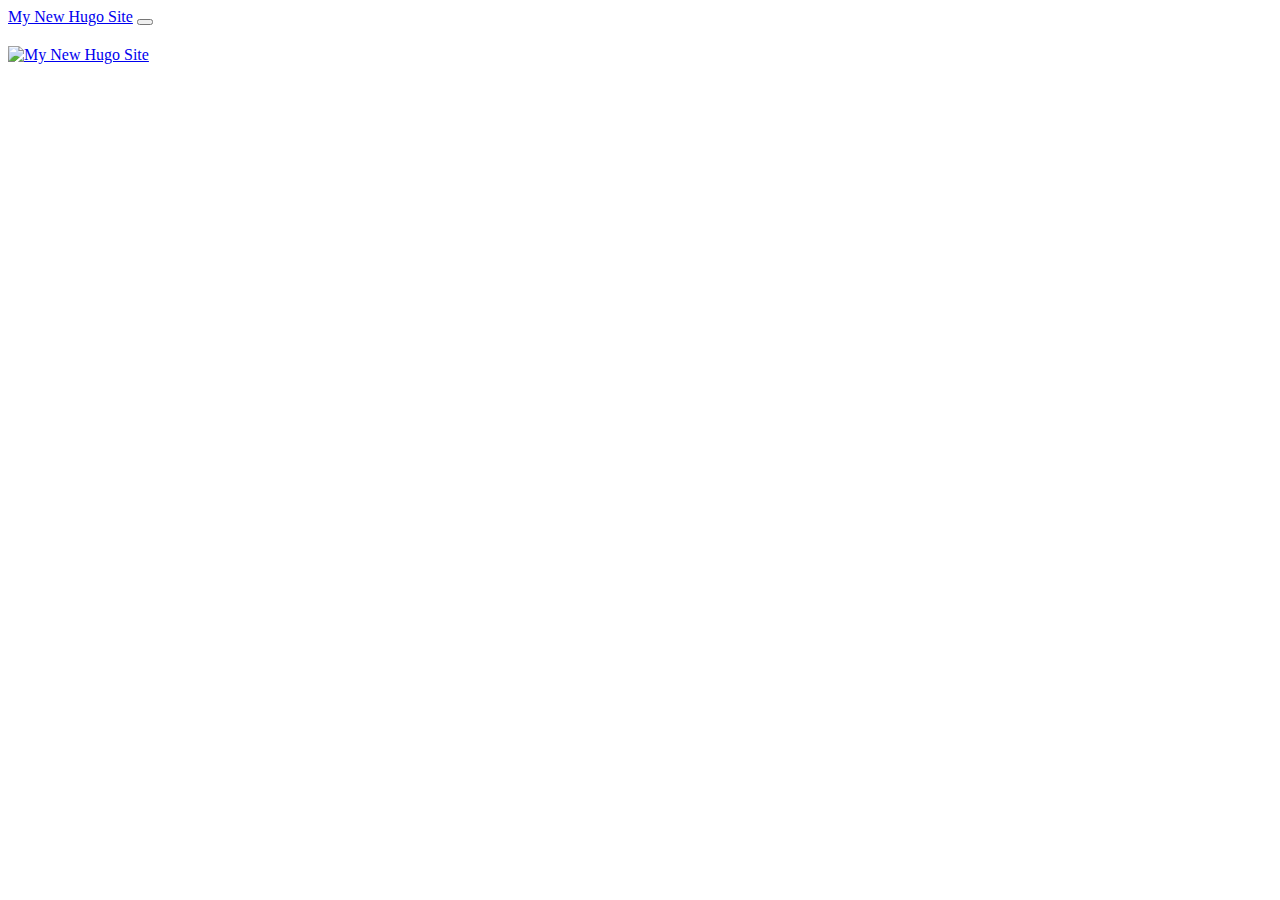
==== categories/index.html @ 88f915b6 "deploy: d333920e4c95b8ec8398e0b6e0c8f9b427ddad50" ====
<!doctype html><html lang=en-us><head><meta charset=utf-8><title>Categories</title><meta name=viewport content="width=device-width,initial-scale=1,maximum-scale=1"><meta name=description content><meta name=theme-name content="meghna-hugo"><meta name=generator content="Hugo 0.101.0"><link rel=stylesheet href=http://example.org/css/style.min.css media=screen><link rel=stylesheet href=http://example.org/css/custom.min.css media=screen><link rel="shortcut icon" href=http://example.org/images/favicon.png type=image/x-icon><link rel=icon href=http://example.org/images/favicon.png type=image/x-icon></head><body id=body data-spy=scroll data-target=.navbar data-offset=55><div id=content><section class="sticky-top navigation"><div class=container><nav class="navbar navbar-expand-lg navbar-dark"><a class="navbar-brand p-0" href=/>My New Hugo Site</a>
<button class="navbar-toggler rounded-0" type=button data-toggle=collapse data-target=#navigation>
<span class=navbar-toggler-icon></span></button><div class="collapse navbar-collapse" id=navigation><ul class="navbar-nav ml-auto"></ul></div></nav></div></section><section id=blog class=section><div class=container><div class=row><div class=col-12><div class="title text-center wow fadeInDown"><h2><span class=color></span></h2><div class=border-meghna></div></div></div><div class=col-12></div></div></div></section></div><footer id=footer class=section-bg><div class=container><div class="row wow fadeInUp" data-wow-duration=500ms><div class=col-xl-12><div class=social-icon><ul class=list-inline></ul></div><div class="copyright text-center"><a href=http://example.org/><img src=http://example.org/ alt="My New Hugo Site" height=42></a><br><p></p></div></div></div></div></footer><script src=http://example.org/js/script.min.ab3836b70bc45170e8ff6dd572ee5e8e761ac8376daf9ceb40f760dfb6f2cce49672517da770a0049959f5fc93337e13.js integrity=sha384-qzg2twvEUXDo/23Vcu5ejnYayDdtr5zrQPdg37byzOSWclF9p3CgBJlZ9fyTM34T></script></body></html>
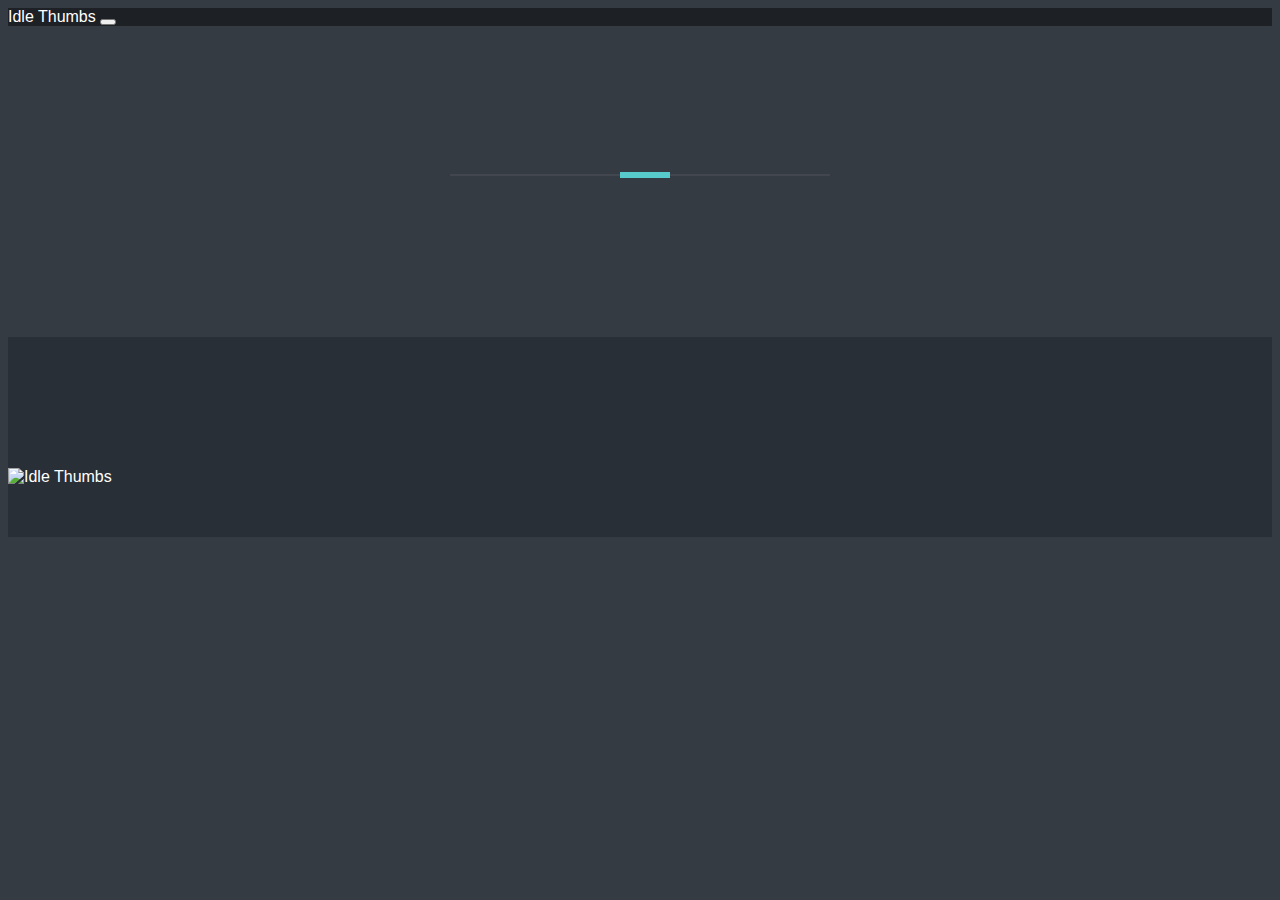
==== commit 2e3ba9bf: "deploy: 9cfcfe51e6086c1aa1764f25276e84a1051df8c4" ====
--- a/categories/index.html
+++ b/categories/index.html
@@ -1,3 +1,3 @@
-<!doctype html><html lang=en-us><head><meta charset=utf-8><title>Categories</title><meta name=viewport content="width=device-width,initial-scale=1,maximum-scale=1"><meta name=description content><meta name=theme-name content="meghna-hugo"><meta name=generator content="Hugo 0.101.0"><link rel=stylesheet href=http://example.org/css/style.min.css media=screen><link rel=stylesheet href=http://example.org/css/custom.min.css media=screen><link rel="shortcut icon" href=http://example.org/images/favicon.png type=image/x-icon><link rel=icon href=http://example.org/images/favicon.png type=image/x-icon></head><body id=body data-spy=scroll data-target=.navbar data-offset=55><div id=content><section class="sticky-top navigation"><div class=container><nav class="navbar navbar-expand-lg navbar-dark"><a class="navbar-brand p-0" href=/>My New Hugo Site</a>
+<!doctype html><html lang=en-us><head><meta charset=utf-8><title>Categories</title><meta name=viewport content="width=device-width,initial-scale=1,maximum-scale=1"><meta name=description content><meta name=theme-name content="meghna-hugo"><meta name=generator content="Hugo 0.101.0"><link rel=stylesheet href=https://idlethumbsband.github.io/css/style.min.css media=screen><link rel=stylesheet href=https://idlethumbsband.github.io/css/custom.min.css media=screen><link rel="shortcut icon" href=https://idlethumbsband.github.io/images/favicon.png type=image/x-icon><link rel=icon href=https://idlethumbsband.github.io/images/favicon.png type=image/x-icon></head><body id=body data-spy=scroll data-target=.navbar data-offset=55><div id=content><section class="sticky-top navigation"><div class=container><nav class="navbar navbar-expand-lg navbar-dark"><a class="navbar-brand p-0" href=/>Idle Thumbs</a>
 <button class="navbar-toggler rounded-0" type=button data-toggle=collapse data-target=#navigation>
-<span class=navbar-toggler-icon></span></button><div class="collapse navbar-collapse" id=navigation><ul class="navbar-nav ml-auto"></ul></div></nav></div></section><section id=blog class=section><div class=container><div class=row><div class=col-12><div class="title text-center wow fadeInDown"><h2><span class=color></span></h2><div class=border-meghna></div></div></div><div class=col-12></div></div></div></section></div><footer id=footer class=section-bg><div class=container><div class="row wow fadeInUp" data-wow-duration=500ms><div class=col-xl-12><div class=social-icon><ul class=list-inline></ul></div><div class="copyright text-center"><a href=http://example.org/><img src=http://example.org/ alt="My New Hugo Site" height=42></a><br><p></p></div></div></div></div></footer><script src=http://example.org/js/script.min.ab3836b70bc45170e8ff6dd572ee5e8e761ac8376daf9ceb40f760dfb6f2cce49672517da770a0049959f5fc93337e13.js integrity=sha384-qzg2twvEUXDo/23Vcu5ejnYayDdtr5zrQPdg37byzOSWclF9p3CgBJlZ9fyTM34T></script></body></html>+<span class=navbar-toggler-icon></span></button><div class="collapse navbar-collapse" id=navigation><ul class="navbar-nav ml-auto"></ul></div></nav></div></section><section id=blog class=section><div class=container><div class=row><div class=col-12><div class="title text-center wow fadeInDown"><h2><span class=color></span></h2><div class=border-meghna></div></div></div><div class=col-12></div></div></div></section></div><footer id=footer class=section-bg><div class=container><div class="row wow fadeInUp" data-wow-duration=500ms><div class=col-xl-12><div class=social-icon><ul class=list-inline></ul></div><div class="copyright text-center"><a href=https://idlethumbsband.github.io/><img src=https://idlethumbsband.github.io/ alt="Idle Thumbs" height=42></a><br><p></p></div></div></div></div></footer><script src=https://idlethumbsband.github.io/js/script.min.ab3836b70bc45170e8ff6dd572ee5e8e761ac8376daf9ceb40f760dfb6f2cce49672517da770a0049959f5fc93337e13.js integrity=sha384-qzg2twvEUXDo/23Vcu5ejnYayDdtr5zrQPdg37byzOSWclF9p3CgBJlZ9fyTM34T></script></body></html>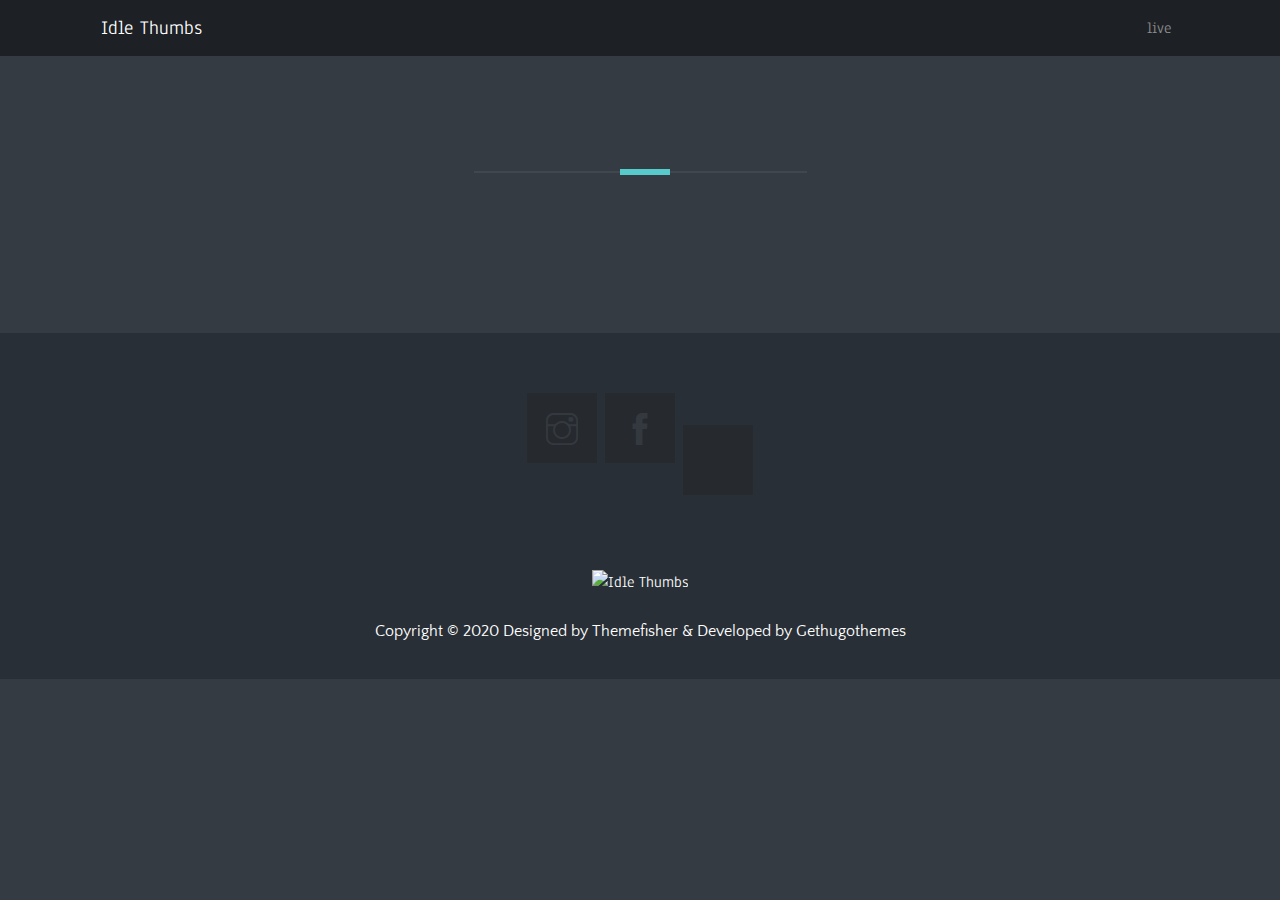
==== commit aed65e12: "deploy: 5cb8e843e4b506a11c074b5a0d1c7f49dabe1095" ====
--- a/categories/index.html
+++ b/categories/index.html
@@ -1,3 +1,10 @@
-<!doctype html><html lang=en-us><head><meta charset=utf-8><title>Categories</title><meta name=viewport content="width=device-width,initial-scale=1,maximum-scale=1"><meta name=description content><meta name=theme-name content="meghna-hugo"><meta name=generator content="Hugo 0.101.0"><link rel=stylesheet href=https://idlethumbsband.github.io/css/style.min.css media=screen><link rel=stylesheet href=https://idlethumbsband.github.io/css/custom.min.css media=screen><link rel="shortcut icon" href=https://idlethumbsband.github.io/images/favicon.png type=image/x-icon><link rel=icon href=https://idlethumbsband.github.io/images/favicon.png type=image/x-icon></head><body id=body data-spy=scroll data-target=.navbar data-offset=55><div id=content><section class="sticky-top navigation"><div class=container><nav class="navbar navbar-expand-lg navbar-dark"><a class="navbar-brand p-0" href=/>Idle Thumbs</a>
+<!doctype html><html lang=en-us><head><meta charset=utf-8><title>Categories</title><meta name=viewport content="width=device-width,initial-scale=1,maximum-scale=1"><meta name=description content="Responsive Multipurpose Parallax Hugo Template"><meta name=author content="Idle Thumbs"><meta name=theme-name content="meghna-hugo"><meta name=generator content="Hugo 0.101.0"><link rel=stylesheet href=https://idlethumbsband.github.io/plugins/bootstrap/bootstrap.min.css><link rel=stylesheet href=https://idlethumbsband.github.io/plugins/themify-icons/themify-icons.css><link rel=stylesheet href=https://idlethumbsband.github.io/plugins/font-awesome/css/all.css><link rel=stylesheet href=https://idlethumbsband.github.io/plugins/magnific-popup/magnific-popup.css><link rel=stylesheet href=https://idlethumbsband.github.io/plugins/slick/slick.css><link rel=stylesheet href="https://fonts.googleapis.com/css?family=Anaheim%7cQuattrocento+Sans:400,700&display=swap"><link rel=stylesheet href=https://idlethumbsband.github.io/css/style.min.css media=screen><link rel=stylesheet href=https://idlethumbsband.github.io/css/custom.min.css media=screen><link rel="shortcut icon" href=https://idlethumbsband.github.io/images/favicon.png type=image/x-icon><link rel=icon href=https://idlethumbsband.github.io/images/favicon.png type=image/x-icon></head><body id=body data-spy=scroll data-target=.navbar data-offset=55><div id=content><section class="sticky-top navigation"><div class=container><nav class="navbar navbar-expand-lg navbar-dark"><a class="navbar-brand p-0" href=/>Idle Thumbs</a>
 <button class="navbar-toggler rounded-0" type=button data-toggle=collapse data-target=#navigation>
-<span class=navbar-toggler-icon></span></button><div class="collapse navbar-collapse" id=navigation><ul class="navbar-nav ml-auto"></ul></div></nav></div></section><section id=blog class=section><div class=container><div class=row><div class=col-12><div class="title text-center wow fadeInDown"><h2><span class=color></span></h2><div class=border-meghna></div></div></div><div class=col-12></div></div></div></section></div><footer id=footer class=section-bg><div class=container><div class="row wow fadeInUp" data-wow-duration=500ms><div class=col-xl-12><div class=social-icon><ul class=list-inline></ul></div><div class="copyright text-center"><a href=https://idlethumbsband.github.io/><img src=https://idlethumbsband.github.io/ alt="Idle Thumbs" height=42></a><br><p></p></div></div></div></div></footer><script src=https://idlethumbsband.github.io/js/script.min.ab3836b70bc45170e8ff6dd572ee5e8e761ac8376daf9ceb40f760dfb6f2cce49672517da770a0049959f5fc93337e13.js integrity=sha384-qzg2twvEUXDo/23Vcu5ejnYayDdtr5zrQPdg37byzOSWclF9p3CgBJlZ9fyTM34T></script></body></html>+<span class=navbar-toggler-icon></span></button><div class="collapse navbar-collapse" id=navigation><ul class="navbar-nav ml-auto"><li class=nav-item><a class=nav-link href=/#live>live</a></li></ul></div></nav></div></section><section id=blog class=section><div class=container><div class=row><div class=col-12><div class="title text-center wow fadeInDown"><h2><span class=color></span></h2><div class=border-meghna></div></div></div><div class=col-12></div></div></div></section></div><footer id=footer class=section-bg><div class=container><div class="row wow fadeInUp" data-wow-duration=500ms><div class=col-xl-12><div class=social-icon><ul class=list-inline><li class=list-inline-item><a href=https://www.instagram.com/idlethumbs.band/><i class=ti-instagram></i></a></li><li class=list-inline-item><a href=https://www.facebook.com/idlethumbsband/><i class=ti-facebook></i></a></li><li class=list-inline-item><a href=https://idlethumbsband.bandcamp.com/><i class="fab fa-bandcamp"></i></a></li></ul></div><div class="copyright text-center"><a href=https://idlethumbsband.github.io/><img src=https://idlethumbsband.github.io/ alt="Idle Thumbs" height=42></a><br><p>Copyright © 2020 Designed by <a href=https://themefisher.com>Themefisher</a> & Developed by <a href=https://gethugothemes.com>Gethugothemes</a></p></div></div></div></div></footer><script src=https://idlethumbsband.github.io/plugins/jquery/jquery.min.js></script>
+<script src=https://idlethumbsband.github.io/plugins/bootstrap/bootstrap.min.js></script>
+<script src=https://idlethumbsband.github.io/plugins/slick/slick.min.js></script>
+<script src=https://idlethumbsband.github.io/plugins/shuffle/shuffle.min.js></script>
+<script src=https://idlethumbsband.github.io/plugins/magnific-popup/jquery.magnific-popup.min.js></script>
+<script src=https://idlethumbsband.github.io/plugins/lazy-load/lozad.min.js></script>
+<script src=https://idlethumbsband.github.io/plugins/google-map/map.js></script>
+<script src=https://idlethumbsband.github.io/js/script.min.ab3836b70bc45170e8ff6dd572ee5e8e761ac8376daf9ceb40f760dfb6f2cce49672517da770a0049959f5fc93337e13.js integrity=sha384-qzg2twvEUXDo/23Vcu5ejnYayDdtr5zrQPdg37byzOSWclF9p3CgBJlZ9fyTM34T></script></body></html>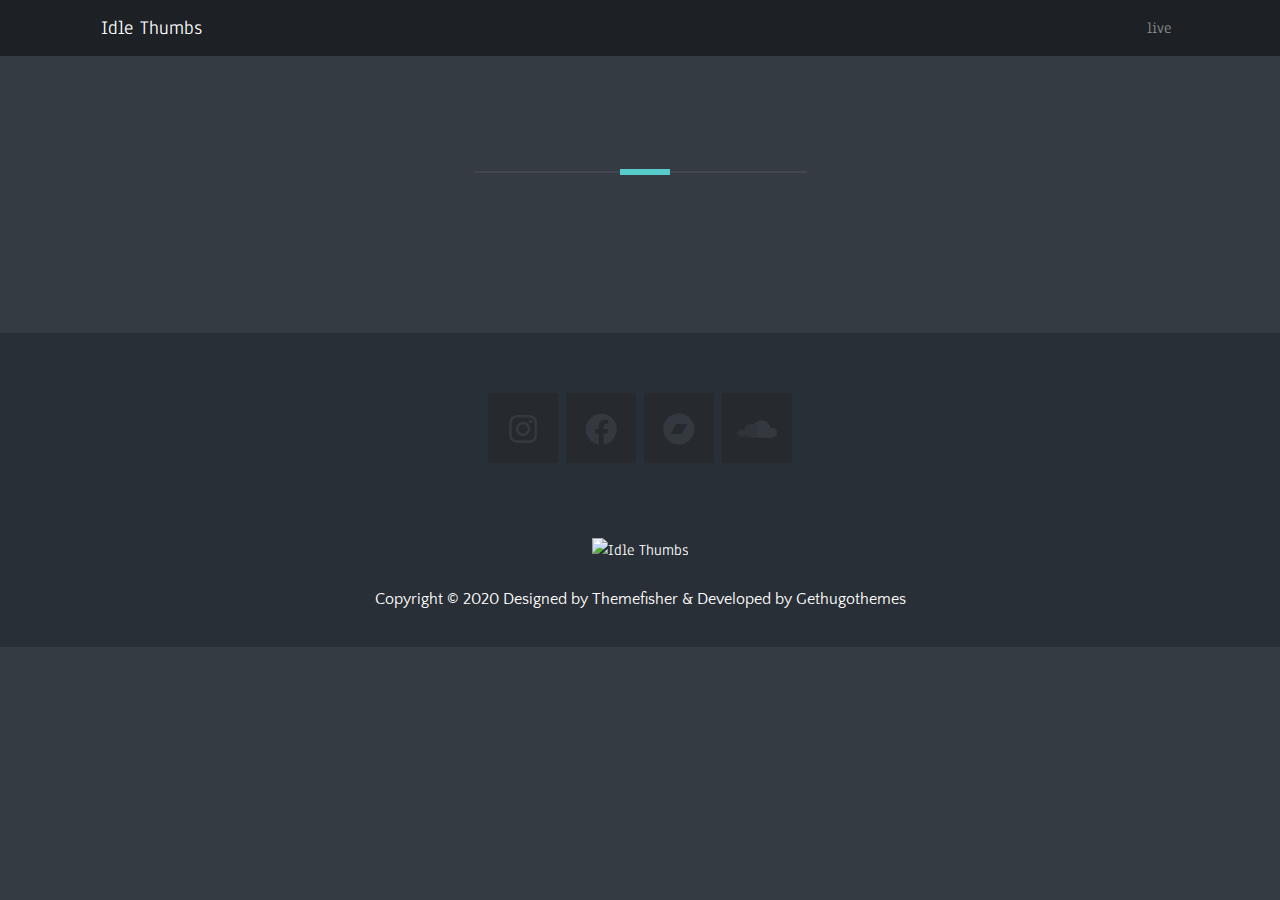
==== commit 7d9db5b0: "deploy: 73dbab56396de1df379e1667fc69e6e6265dcd3f" ====
--- a/categories/index.html
+++ b/categories/index.html
@@ -1,6 +1,6 @@
 <!doctype html><html lang=en-us><head><meta charset=utf-8><title>Categories</title><meta name=viewport content="width=device-width,initial-scale=1,maximum-scale=1"><meta name=description content="Responsive Multipurpose Parallax Hugo Template"><meta name=author content="Idle Thumbs"><meta name=theme-name content="meghna-hugo"><meta name=generator content="Hugo 0.101.0"><link rel=stylesheet href=https://idlethumbsband.github.io/plugins/bootstrap/bootstrap.min.css><link rel=stylesheet href=https://idlethumbsband.github.io/plugins/themify-icons/themify-icons.css><link rel=stylesheet href=https://idlethumbsband.github.io/plugins/font-awesome/css/all.css><link rel=stylesheet href=https://idlethumbsband.github.io/plugins/magnific-popup/magnific-popup.css><link rel=stylesheet href=https://idlethumbsband.github.io/plugins/slick/slick.css><link rel=stylesheet href="https://fonts.googleapis.com/css?family=Anaheim%7cQuattrocento+Sans:400,700&display=swap"><link rel=stylesheet href=https://idlethumbsband.github.io/css/style.min.css media=screen><link rel=stylesheet href=https://idlethumbsband.github.io/css/custom.min.css media=screen><link rel="shortcut icon" href=https://idlethumbsband.github.io/images/favicon.png type=image/x-icon><link rel=icon href=https://idlethumbsband.github.io/images/favicon.png type=image/x-icon></head><body id=body data-spy=scroll data-target=.navbar data-offset=55><div id=content><section class="sticky-top navigation"><div class=container><nav class="navbar navbar-expand-lg navbar-dark"><a class="navbar-brand p-0" href=/>Idle Thumbs</a>
 <button class="navbar-toggler rounded-0" type=button data-toggle=collapse data-target=#navigation>
-<span class=navbar-toggler-icon></span></button><div class="collapse navbar-collapse" id=navigation><ul class="navbar-nav ml-auto"><li class=nav-item><a class=nav-link href=/#live>live</a></li></ul></div></nav></div></section><section id=blog class=section><div class=container><div class=row><div class=col-12><div class="title text-center wow fadeInDown"><h2><span class=color></span></h2><div class=border-meghna></div></div></div><div class=col-12></div></div></div></section></div><footer id=footer class=section-bg><div class=container><div class="row wow fadeInUp" data-wow-duration=500ms><div class=col-xl-12><div class=social-icon><ul class=list-inline><li class=list-inline-item><a href=https://www.instagram.com/idlethumbs.band/><i class=ti-instagram></i></a></li><li class=list-inline-item><a href=https://www.facebook.com/idlethumbsband/><i class=ti-facebook></i></a></li><li class=list-inline-item><a href=https://idlethumbsband.bandcamp.com/><i class="fab fa-bandcamp"></i></a></li></ul></div><div class="copyright text-center"><a href=https://idlethumbsband.github.io/><img src=https://idlethumbsband.github.io/ alt="Idle Thumbs" height=42></a><br><p>Copyright © 2020 Designed by <a href=https://themefisher.com>Themefisher</a> & Developed by <a href=https://gethugothemes.com>Gethugothemes</a></p></div></div></div></div></footer><script src=https://idlethumbsband.github.io/plugins/jquery/jquery.min.js></script>
+<span class=navbar-toggler-icon></span></button><div class="collapse navbar-collapse" id=navigation><ul class="navbar-nav ml-auto"><li class=nav-item><a class=nav-link href=/#concerts>live</a></li></ul></div></nav></div></section><section id=blog class=section><div class=container><div class=row><div class=col-12><div class="title text-center wow fadeInDown"><h2><span class=color></span></h2><div class=border-meghna></div></div></div><div class=col-12></div></div></div></section></div><footer id=footer class=section-bg><div class=container><div class="row wow fadeInUp" data-wow-duration=500ms><div class=col-xl-12><div class=social-icon><ul class=list-inline><li class=list-inline-item><a href=https://www.instagram.com/idlethumbs.band/><i class="fab fa-instagram"></i></a></li><li class=list-inline-item><a href=https://www.facebook.com/idlethumbsband/><i class="fab fa-facebook"></i></a></li><li class=list-inline-item><a href=https://idlethumbsband.bandcamp.com/><i class="fab fa-bandcamp"></i></a></li><li class=list-inline-item><a href=https://soundcloud.com/user-577136692><i class="fab fa-soundcloud"></i></a></li></ul></div><div class="copyright text-center"><a href=https://idlethumbsband.github.io/><img src=https://idlethumbsband.github.io/ alt="Idle Thumbs" height=42></a><br><p>Copyright © 2020 Designed by <a href=https://themefisher.com>Themefisher</a> & Developed by <a href=https://gethugothemes.com>Gethugothemes</a></p></div></div></div></div></footer><script src=https://idlethumbsband.github.io/plugins/jquery/jquery.min.js></script>
 <script src=https://idlethumbsband.github.io/plugins/bootstrap/bootstrap.min.js></script>
 <script src=https://idlethumbsband.github.io/plugins/slick/slick.min.js></script>
 <script src=https://idlethumbsband.github.io/plugins/shuffle/shuffle.min.js></script>
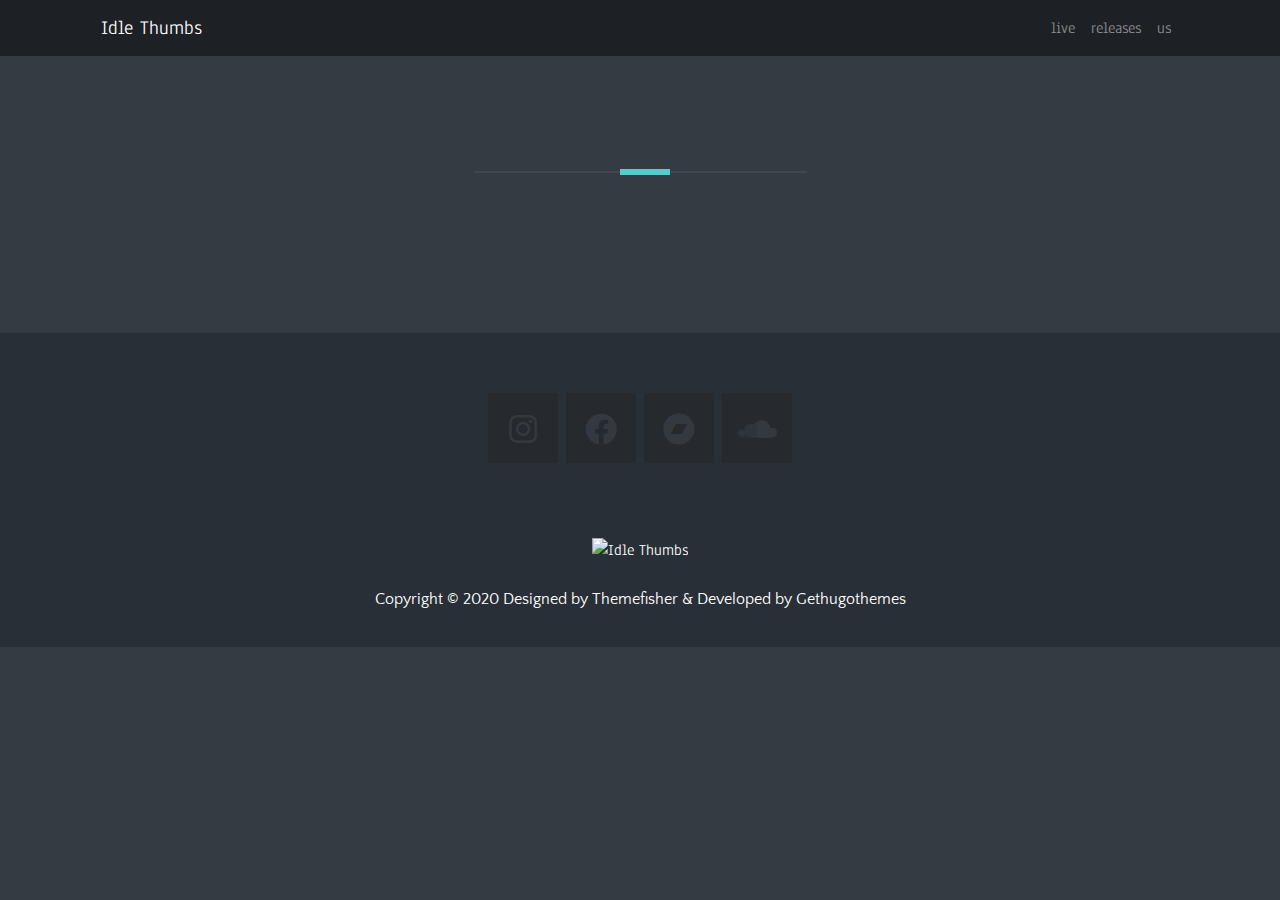
==== commit 22db1507: "deploy: fb121b11adc4fd264784fcad7948e0f30cd65599" ====
--- a/categories/index.html
+++ b/categories/index.html
@@ -1,6 +1,6 @@
 <!doctype html><html lang=en-us><head><meta charset=utf-8><title>Categories</title><meta name=viewport content="width=device-width,initial-scale=1,maximum-scale=1"><meta name=description content="Responsive Multipurpose Parallax Hugo Template"><meta name=author content="Idle Thumbs"><meta name=theme-name content="meghna-hugo"><meta name=generator content="Hugo 0.101.0"><link rel=stylesheet href=https://idlethumbsband.github.io/plugins/bootstrap/bootstrap.min.css><link rel=stylesheet href=https://idlethumbsband.github.io/plugins/themify-icons/themify-icons.css><link rel=stylesheet href=https://idlethumbsband.github.io/plugins/font-awesome/css/all.css><link rel=stylesheet href=https://idlethumbsband.github.io/plugins/magnific-popup/magnific-popup.css><link rel=stylesheet href=https://idlethumbsband.github.io/plugins/slick/slick.css><link rel=stylesheet href="https://fonts.googleapis.com/css?family=Anaheim%7cQuattrocento+Sans:400,700&display=swap"><link rel=stylesheet href=https://idlethumbsband.github.io/css/style.min.css media=screen><link rel=stylesheet href=https://idlethumbsband.github.io/css/custom.min.css media=screen><link rel="shortcut icon" href=https://idlethumbsband.github.io/images/favicon.png type=image/x-icon><link rel=icon href=https://idlethumbsband.github.io/images/favicon.png type=image/x-icon></head><body id=body data-spy=scroll data-target=.navbar data-offset=55><div id=content><section class="sticky-top navigation"><div class=container><nav class="navbar navbar-expand-lg navbar-dark"><a class="navbar-brand p-0" href=/>Idle Thumbs</a>
 <button class="navbar-toggler rounded-0" type=button data-toggle=collapse data-target=#navigation>
-<span class=navbar-toggler-icon></span></button><div class="collapse navbar-collapse" id=navigation><ul class="navbar-nav ml-auto"><li class=nav-item><a class=nav-link href=/#concerts>live</a></li></ul></div></nav></div></section><section id=blog class=section><div class=container><div class=row><div class=col-12><div class="title text-center wow fadeInDown"><h2><span class=color></span></h2><div class=border-meghna></div></div></div><div class=col-12></div></div></div></section></div><footer id=footer class=section-bg><div class=container><div class="row wow fadeInUp" data-wow-duration=500ms><div class=col-xl-12><div class=social-icon><ul class=list-inline><li class=list-inline-item><a href=https://www.instagram.com/idlethumbs.band/><i class="fab fa-instagram"></i></a></li><li class=list-inline-item><a href=https://www.facebook.com/idlethumbsband/><i class="fab fa-facebook"></i></a></li><li class=list-inline-item><a href=https://idlethumbsband.bandcamp.com/><i class="fab fa-bandcamp"></i></a></li><li class=list-inline-item><a href=https://soundcloud.com/user-577136692><i class="fab fa-soundcloud"></i></a></li></ul></div><div class="copyright text-center"><a href=https://idlethumbsband.github.io/><img src=https://idlethumbsband.github.io/ alt="Idle Thumbs" height=42></a><br><p>Copyright © 2020 Designed by <a href=https://themefisher.com>Themefisher</a> & Developed by <a href=https://gethugothemes.com>Gethugothemes</a></p></div></div></div></div></footer><script src=https://idlethumbsband.github.io/plugins/jquery/jquery.min.js></script>
+<span class=navbar-toggler-icon></span></button><div class="collapse navbar-collapse" id=navigation><ul class="navbar-nav ml-auto"><li class=nav-item><a class=nav-link href=/#concerts>live</a></li><li class=nav-item><a class=nav-link href=/#discography>releases</a></li><li class=nav-item><a class=nav-link href=/#bio>us</a></li></ul></div></nav></div></section><section id=blog class=section><div class=container><div class=row><div class=col-12><div class="title text-center wow fadeInDown"><h2><span class=color></span></h2><div class=border-meghna></div></div></div><div class=col-12></div></div></div></section></div><footer id=footer class=section-bg><div class=container><div class="row wow fadeInUp" data-wow-duration=500ms><div class=col-xl-12><div class=social-icon><ul class=list-inline><li class=list-inline-item><a href=https://www.instagram.com/idlethumbs.band/><i class="fab fa-instagram"></i></a></li><li class=list-inline-item><a href=https://www.facebook.com/idlethumbsband/><i class="fab fa-facebook"></i></a></li><li class=list-inline-item><a href=https://idlethumbsband.bandcamp.com/><i class="fab fa-bandcamp"></i></a></li><li class=list-inline-item><a href=https://soundcloud.com/user-577136692><i class="fab fa-soundcloud"></i></a></li></ul></div><div class="copyright text-center"><a href=https://idlethumbsband.github.io/><img src=https://idlethumbsband.github.io/ alt="Idle Thumbs" height=42></a><br><p>Copyright © 2020 Designed by <a href=https://themefisher.com>Themefisher</a> & Developed by <a href=https://gethugothemes.com>Gethugothemes</a></p></div></div></div></div></footer><script src=https://idlethumbsband.github.io/plugins/jquery/jquery.min.js></script>
 <script src=https://idlethumbsband.github.io/plugins/bootstrap/bootstrap.min.js></script>
 <script src=https://idlethumbsband.github.io/plugins/slick/slick.min.js></script>
 <script src=https://idlethumbsband.github.io/plugins/shuffle/shuffle.min.js></script>
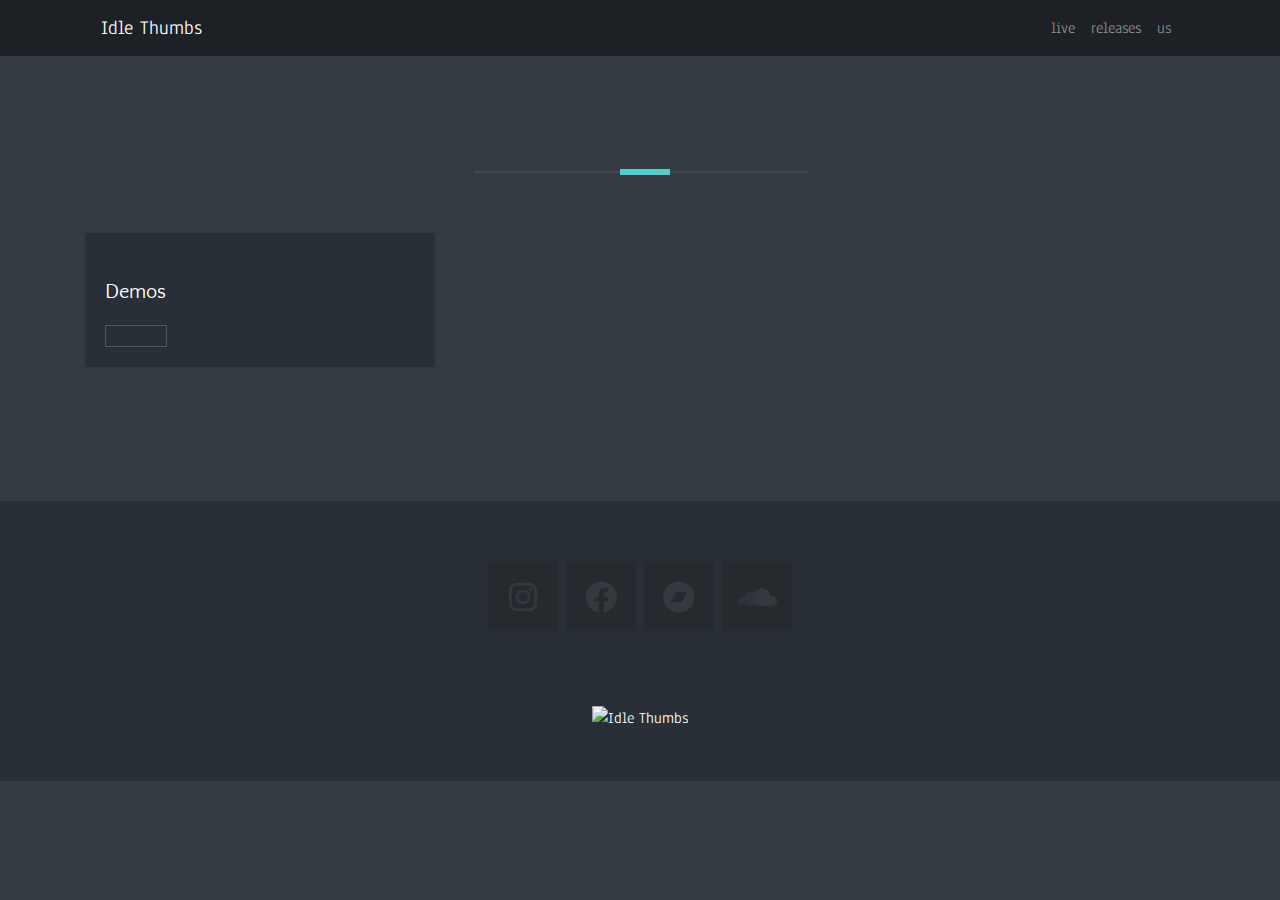
==== commit 2068fced: "deploy: 01f147c04097b6c7c161b40024fc5a3032a66aca" ====
--- a/categories/index.html
+++ b/categories/index.html
@@ -1,6 +1,6 @@
 <!doctype html><html lang=en-us><head><meta charset=utf-8><title>Categories</title><meta name=viewport content="width=device-width,initial-scale=1,maximum-scale=1"><meta name=description content="Responsive Multipurpose Parallax Hugo Template"><meta name=author content="Idle Thumbs"><meta name=theme-name content="meghna-hugo"><meta name=generator content="Hugo 0.101.0"><link rel=stylesheet href=https://idlethumbsband.github.io/plugins/bootstrap/bootstrap.min.css><link rel=stylesheet href=https://idlethumbsband.github.io/plugins/themify-icons/themify-icons.css><link rel=stylesheet href=https://idlethumbsband.github.io/plugins/font-awesome/css/all.css><link rel=stylesheet href=https://idlethumbsband.github.io/plugins/magnific-popup/magnific-popup.css><link rel=stylesheet href=https://idlethumbsband.github.io/plugins/slick/slick.css><link rel=stylesheet href="https://fonts.googleapis.com/css?family=Anaheim%7cQuattrocento+Sans:400,700&display=swap"><link rel=stylesheet href=https://idlethumbsband.github.io/css/style.min.css media=screen><link rel=stylesheet href=https://idlethumbsband.github.io/css/custom.min.css media=screen><link rel="shortcut icon" href=https://idlethumbsband.github.io/images/favicon.png type=image/x-icon><link rel=icon href=https://idlethumbsband.github.io/images/favicon.png type=image/x-icon></head><body id=body data-spy=scroll data-target=.navbar data-offset=55><div id=content><section class="sticky-top navigation"><div class=container><nav class="navbar navbar-expand-lg navbar-dark"><a class="navbar-brand p-0" href=/>Idle Thumbs</a>
 <button class="navbar-toggler rounded-0" type=button data-toggle=collapse data-target=#navigation>
-<span class=navbar-toggler-icon></span></button><div class="collapse navbar-collapse" id=navigation><ul class="navbar-nav ml-auto"><li class=nav-item><a class=nav-link href=/#concerts>live</a></li><li class=nav-item><a class=nav-link href=/#discography>releases</a></li><li class=nav-item><a class=nav-link href=/#bio>us</a></li></ul></div></nav></div></section><section id=blog class=section><div class=container><div class=row><div class=col-12><div class="title text-center wow fadeInDown"><h2><span class=color></span></h2><div class=border-meghna></div></div></div><div class=col-12></div></div></div></section></div><footer id=footer class=section-bg><div class=container><div class="row wow fadeInUp" data-wow-duration=500ms><div class=col-xl-12><div class=social-icon><ul class=list-inline><li class=list-inline-item><a href=https://www.instagram.com/idlethumbs.band/><i class="fab fa-instagram"></i></a></li><li class=list-inline-item><a href=https://www.facebook.com/idlethumbsband/><i class="fab fa-facebook"></i></a></li><li class=list-inline-item><a href=https://idlethumbsband.bandcamp.com/><i class="fab fa-bandcamp"></i></a></li><li class=list-inline-item><a href=https://soundcloud.com/user-577136692><i class="fab fa-soundcloud"></i></a></li></ul></div><div class="copyright text-center"><a href=https://idlethumbsband.github.io/><img src=https://idlethumbsband.github.io/ alt="Idle Thumbs" height=42></a><br><p>Copyright © 2020 Designed by <a href=https://themefisher.com>Themefisher</a> & Developed by <a href=https://gethugothemes.com>Gethugothemes</a></p></div></div></div></div></footer><script src=https://idlethumbsband.github.io/plugins/jquery/jquery.min.js></script>
+<span class=navbar-toggler-icon></span></button><div class="collapse navbar-collapse" id=navigation><ul class="navbar-nav ml-auto"><li class=nav-item><a class=nav-link href=/#concerts>live</a></li><li class=nav-item><a class=nav-link href=/#discography>releases</a></li><li class=nav-item><a class=nav-link href=/#bio>us</a></li></ul></div></nav></div></section><section id=blog class=section><div class=container><div class=row><div class=col-12><div class="title text-center wow fadeInDown"><h2><span class=color></span></h2><div class=border-meghna></div></div></div><article class="col-lg-4 col-md-6 col-12 clearfix wow fadeInUp mb-4" data-wow-duration=500ms><div class=post-block><div class=media-wrapper><img class="img-fluid lozad" data-src=https://idlethumbsband.github.io/ onerror='this.onerror=null,this.src="https://idlethumbsband.github.io/"'></div><div class=content><h3><a href=https://idlethumbsband.github.io/categories/demos/>Demos</a></h3><p></p><a class="btn btn-transparent" href=https://idlethumbsband.github.io/categories/demos/></a></div></div></article><div class=col-12></div></div></div></section></div><footer id=footer class=section-bg><div class=container><div class="row wow fadeInUp" data-wow-duration=500ms><div class=col-xl-12><div class=social-icon><ul class=list-inline><li class=list-inline-item><a href=https://www.instagram.com/idlethumbs.band/><i class="fab fa-instagram"></i></a></li><li class=list-inline-item><a href=https://www.facebook.com/idlethumbsband/><i class="fab fa-facebook"></i></a></li><li class=list-inline-item><a href=https://idlethumbsband.bandcamp.com/><i class="fab fa-bandcamp"></i></a></li><li class=list-inline-item><a href=https://soundcloud.com/user-577136692><i class="fab fa-soundcloud"></i></a></li></ul></div><div class="copyright text-center"><a href=https://idlethumbsband.github.io/><img src=https://idlethumbsband.github.io/ alt="Idle Thumbs" height=42></a><br><p></p></div></div></div></div></footer><script src=https://idlethumbsband.github.io/plugins/jquery/jquery.min.js></script>
 <script src=https://idlethumbsband.github.io/plugins/bootstrap/bootstrap.min.js></script>
 <script src=https://idlethumbsband.github.io/plugins/slick/slick.min.js></script>
 <script src=https://idlethumbsband.github.io/plugins/shuffle/shuffle.min.js></script>
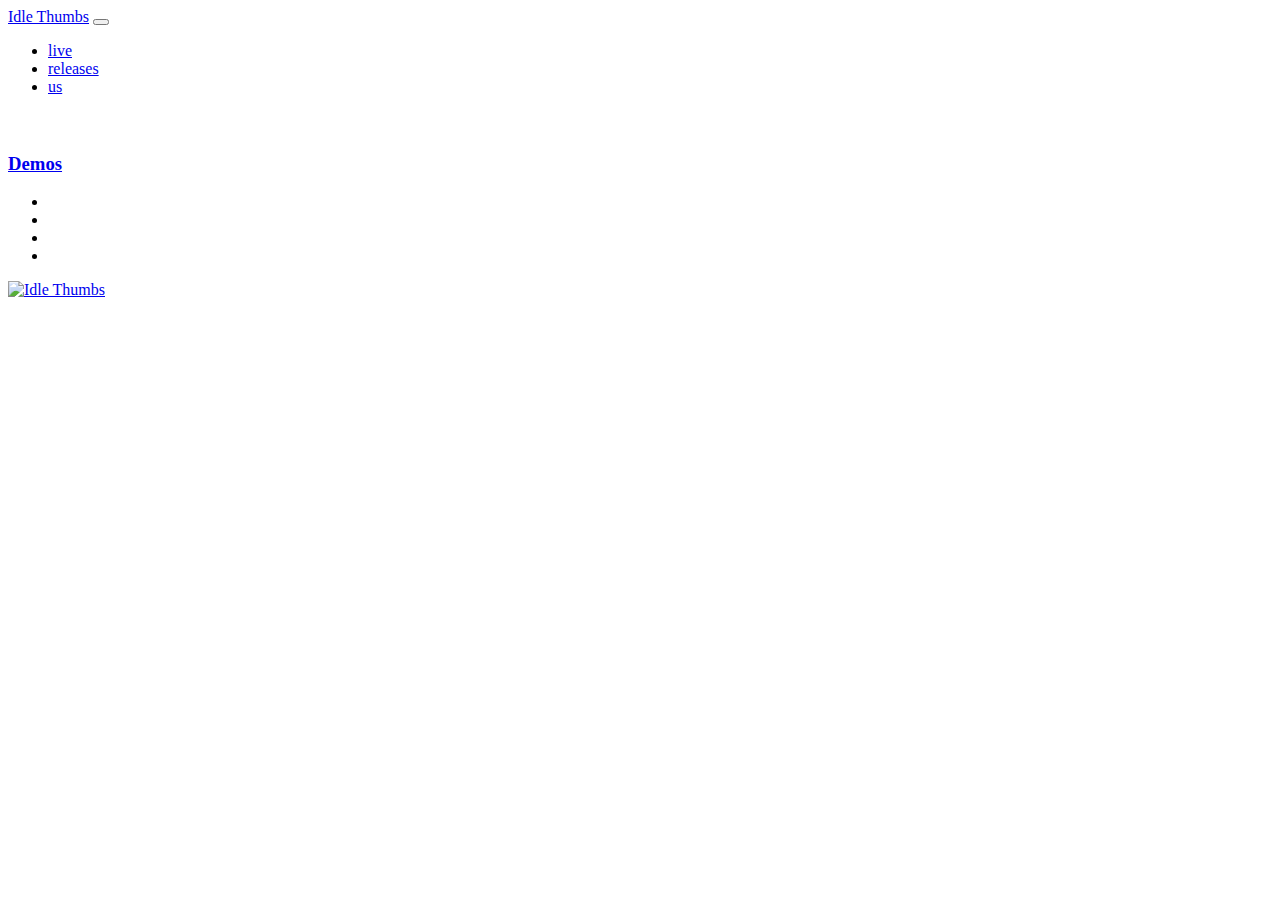
==== commit 1534a59b: "deploy: 9500dc980261280390b1b545a8ef4b9f6b79e2a1" ====
--- a/categories/index.html
+++ b/categories/index.html
@@ -1,10 +1,10 @@
-<!doctype html><html lang=en-us><head><meta charset=utf-8><title>Categories</title><meta name=viewport content="width=device-width,initial-scale=1,maximum-scale=1"><meta name=description content="Responsive Multipurpose Parallax Hugo Template"><meta name=author content="Idle Thumbs"><meta name=theme-name content="meghna-hugo"><meta name=generator content="Hugo 0.101.0"><link rel=stylesheet href=https://idlethumbsband.github.io/plugins/bootstrap/bootstrap.min.css><link rel=stylesheet href=https://idlethumbsband.github.io/plugins/themify-icons/themify-icons.css><link rel=stylesheet href=https://idlethumbsband.github.io/plugins/font-awesome/css/all.css><link rel=stylesheet href=https://idlethumbsband.github.io/plugins/magnific-popup/magnific-popup.css><link rel=stylesheet href=https://idlethumbsband.github.io/plugins/slick/slick.css><link rel=stylesheet href="https://fonts.googleapis.com/css?family=Anaheim%7cQuattrocento+Sans:400,700&display=swap"><link rel=stylesheet href=https://idlethumbsband.github.io/css/style.min.css media=screen><link rel=stylesheet href=https://idlethumbsband.github.io/css/custom.min.css media=screen><link rel="shortcut icon" href=https://idlethumbsband.github.io/images/favicon.png type=image/x-icon><link rel=icon href=https://idlethumbsband.github.io/images/favicon.png type=image/x-icon></head><body id=body data-spy=scroll data-target=.navbar data-offset=55><div id=content><section class="sticky-top navigation"><div class=container><nav class="navbar navbar-expand-lg navbar-dark"><a class="navbar-brand p-0" href=/>Idle Thumbs</a>
+<!doctype html><html lang=en-us><head><meta charset=utf-8><title>Categories</title><meta name=viewport content="width=device-width,initial-scale=1,maximum-scale=1"><meta name=description content="Responsive Multipurpose Parallax Hugo Template"><meta name=author content="Idle Thumbs"><meta name=theme-name content="meghna-hugo"><meta name=generator content="Hugo 0.101.0"><link rel=stylesheet href=https://idlethumbs.nl/plugins/bootstrap/bootstrap.min.css><link rel=stylesheet href=https://idlethumbs.nl/plugins/themify-icons/themify-icons.css><link rel=stylesheet href=https://idlethumbs.nl/plugins/font-awesome/css/all.css><link rel=stylesheet href=https://idlethumbs.nl/plugins/magnific-popup/magnific-popup.css><link rel=stylesheet href=https://idlethumbs.nl/plugins/slick/slick.css><link rel=stylesheet href="https://fonts.googleapis.com/css?family=Anaheim%7cQuattrocento+Sans:400,700&display=swap"><link rel=stylesheet href=https://idlethumbs.nl/css/style.min.css media=screen><link rel=stylesheet href=https://idlethumbs.nl/css/custom.min.css media=screen><link rel="shortcut icon" href=https://idlethumbs.nl/images/favicon.png type=image/x-icon><link rel=icon href=https://idlethumbs.nl/images/favicon.png type=image/x-icon></head><body id=body data-spy=scroll data-target=.navbar data-offset=55><div id=content><section class="sticky-top navigation"><div class=container><nav class="navbar navbar-expand-lg navbar-dark"><a class="navbar-brand p-0" href=/>Idle Thumbs</a>
 <button class="navbar-toggler rounded-0" type=button data-toggle=collapse data-target=#navigation>
-<span class=navbar-toggler-icon></span></button><div class="collapse navbar-collapse" id=navigation><ul class="navbar-nav ml-auto"><li class=nav-item><a class=nav-link href=/#concerts>live</a></li><li class=nav-item><a class=nav-link href=/#discography>releases</a></li><li class=nav-item><a class=nav-link href=/#bio>us</a></li></ul></div></nav></div></section><section id=blog class=section><div class=container><div class=row><div class=col-12><div class="title text-center wow fadeInDown"><h2><span class=color></span></h2><div class=border-meghna></div></div></div><article class="col-lg-4 col-md-6 col-12 clearfix wow fadeInUp mb-4" data-wow-duration=500ms><div class=post-block><div class=media-wrapper><img class="img-fluid lozad" data-src=https://idlethumbsband.github.io/ onerror='this.onerror=null,this.src="https://idlethumbsband.github.io/"'></div><div class=content><h3><a href=https://idlethumbsband.github.io/categories/demos/>Demos</a></h3><p></p><a class="btn btn-transparent" href=https://idlethumbsband.github.io/categories/demos/></a></div></div></article><div class=col-12></div></div></div></section></div><footer id=footer class=section-bg><div class=container><div class="row wow fadeInUp" data-wow-duration=500ms><div class=col-xl-12><div class=social-icon><ul class=list-inline><li class=list-inline-item><a href=https://www.instagram.com/idlethumbs.band/><i class="fab fa-instagram"></i></a></li><li class=list-inline-item><a href=https://www.facebook.com/idlethumbsband/><i class="fab fa-facebook"></i></a></li><li class=list-inline-item><a href=https://idlethumbsband.bandcamp.com/><i class="fab fa-bandcamp"></i></a></li><li class=list-inline-item><a href=https://soundcloud.com/user-577136692><i class="fab fa-soundcloud"></i></a></li></ul></div><div class="copyright text-center"><a href=https://idlethumbsband.github.io/><img src=https://idlethumbsband.github.io/ alt="Idle Thumbs" height=42></a><br><p></p></div></div></div></div></footer><script src=https://idlethumbsband.github.io/plugins/jquery/jquery.min.js></script>
-<script src=https://idlethumbsband.github.io/plugins/bootstrap/bootstrap.min.js></script>
-<script src=https://idlethumbsband.github.io/plugins/slick/slick.min.js></script>
-<script src=https://idlethumbsband.github.io/plugins/shuffle/shuffle.min.js></script>
-<script src=https://idlethumbsband.github.io/plugins/magnific-popup/jquery.magnific-popup.min.js></script>
-<script src=https://idlethumbsband.github.io/plugins/lazy-load/lozad.min.js></script>
-<script src=https://idlethumbsband.github.io/plugins/google-map/map.js></script>
-<script src=https://idlethumbsband.github.io/js/script.min.ab3836b70bc45170e8ff6dd572ee5e8e761ac8376daf9ceb40f760dfb6f2cce49672517da770a0049959f5fc93337e13.js integrity=sha384-qzg2twvEUXDo/23Vcu5ejnYayDdtr5zrQPdg37byzOSWclF9p3CgBJlZ9fyTM34T></script></body></html>+<span class=navbar-toggler-icon></span></button><div class="collapse navbar-collapse" id=navigation><ul class="navbar-nav ml-auto"><li class=nav-item><a class=nav-link href=/#concerts>live</a></li><li class=nav-item><a class=nav-link href=/#discography>releases</a></li><li class=nav-item><a class=nav-link href=/#bio>us</a></li></ul></div></nav></div></section><section id=blog class=section><div class=container><div class=row><div class=col-12><div class="title text-center wow fadeInDown"><h2><span class=color></span></h2><div class=border-meghna></div></div></div><article class="col-lg-4 col-md-6 col-12 clearfix wow fadeInUp mb-4" data-wow-duration=500ms><div class=post-block><div class=media-wrapper><img class="img-fluid lozad" data-src=https://idlethumbs.nl/ onerror='this.onerror=null,this.src="https://idlethumbs.nl/"'></div><div class=content><h3><a href=https://idlethumbs.nl/categories/demos/>Demos</a></h3><p></p><a class="btn btn-transparent" href=https://idlethumbs.nl/categories/demos/></a></div></div></article><div class=col-12></div></div></div></section></div><footer id=footer class=section-bg><div class=container><div class="row wow fadeInUp" data-wow-duration=500ms><div class=col-xl-12><div class=social-icon><ul class=list-inline><li class=list-inline-item><a href=https://www.instagram.com/idlethumbs.band/><i class="fab fa-instagram"></i></a></li><li class=list-inline-item><a href=https://www.facebook.com/idlethumbsband/><i class="fab fa-facebook"></i></a></li><li class=list-inline-item><a href=https://idlethumbsband.bandcamp.com/><i class="fab fa-bandcamp"></i></a></li><li class=list-inline-item><a href=https://soundcloud.com/user-577136692><i class="fab fa-soundcloud"></i></a></li></ul></div><div class="copyright text-center"><a href=https://idlethumbs.nl/><img src=https://idlethumbs.nl/ alt="Idle Thumbs" height=42></a><br><p></p></div></div></div></div></footer><script src=https://idlethumbs.nl/plugins/jquery/jquery.min.js></script>
+<script src=https://idlethumbs.nl/plugins/bootstrap/bootstrap.min.js></script>
+<script src=https://idlethumbs.nl/plugins/slick/slick.min.js></script>
+<script src=https://idlethumbs.nl/plugins/shuffle/shuffle.min.js></script>
+<script src=https://idlethumbs.nl/plugins/magnific-popup/jquery.magnific-popup.min.js></script>
+<script src=https://idlethumbs.nl/plugins/lazy-load/lozad.min.js></script>
+<script src=https://idlethumbs.nl/plugins/google-map/map.js></script>
+<script src=https://idlethumbs.nl/js/script.min.ab3836b70bc45170e8ff6dd572ee5e8e761ac8376daf9ceb40f760dfb6f2cce49672517da770a0049959f5fc93337e13.js integrity=sha384-qzg2twvEUXDo/23Vcu5ejnYayDdtr5zrQPdg37byzOSWclF9p3CgBJlZ9fyTM34T></script></body></html>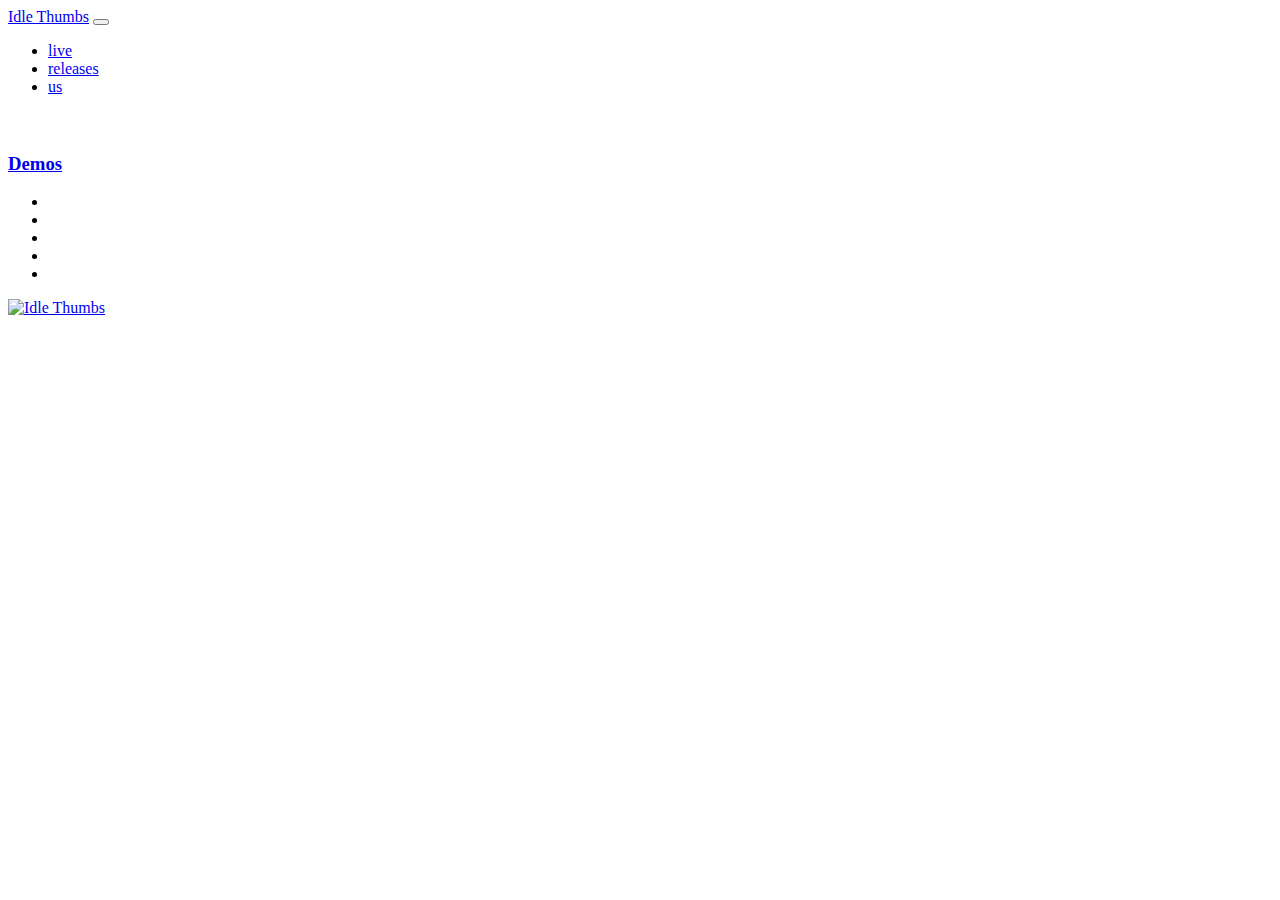
==== commit 32b80a17: "deploy: ae8a161004416f6b6bb23948d6caf659d44dee2c" ====
--- a/categories/index.html
+++ b/categories/index.html
@@ -1,6 +1,6 @@
-<!doctype html><html lang=en-us><head><meta charset=utf-8><title>Categories</title><meta name=viewport content="width=device-width,initial-scale=1,maximum-scale=1"><meta name=description content="Responsive Multipurpose Parallax Hugo Template"><meta name=author content="Idle Thumbs"><meta name=theme-name content="meghna-hugo"><meta name=generator content="Hugo 0.101.0"><link rel=stylesheet href=https://idlethumbs.nl/plugins/bootstrap/bootstrap.min.css><link rel=stylesheet href=https://idlethumbs.nl/plugins/themify-icons/themify-icons.css><link rel=stylesheet href=https://idlethumbs.nl/plugins/font-awesome/css/all.css><link rel=stylesheet href=https://idlethumbs.nl/plugins/magnific-popup/magnific-popup.css><link rel=stylesheet href=https://idlethumbs.nl/plugins/slick/slick.css><link rel=stylesheet href="https://fonts.googleapis.com/css?family=Anaheim%7cQuattrocento+Sans:400,700&display=swap"><link rel=stylesheet href=https://idlethumbs.nl/css/style.min.css media=screen><link rel=stylesheet href=https://idlethumbs.nl/css/custom.min.css media=screen><link rel="shortcut icon" href=https://idlethumbs.nl/images/favicon.png type=image/x-icon><link rel=icon href=https://idlethumbs.nl/images/favicon.png type=image/x-icon></head><body id=body data-spy=scroll data-target=.navbar data-offset=55><div id=content><section class="sticky-top navigation"><div class=container><nav class="navbar navbar-expand-lg navbar-dark"><a class="navbar-brand p-0" href=/>Idle Thumbs</a>
+<!doctype html><html lang=en-us><head><meta charset=utf-8><title>Categories</title><meta name=viewport content="width=device-width,initial-scale=1,maximum-scale=1"><meta name=description content><meta name=author content="Idle Thumbs"><meta name=theme-name content="meghna-hugo"><meta name=generator content="Hugo 0.101.0"><link rel=stylesheet href=https://idlethumbs.nl/plugins/bootstrap/bootstrap.min.css><link rel=stylesheet href=https://idlethumbs.nl/plugins/themify-icons/themify-icons.css><link rel=stylesheet href=https://idlethumbs.nl/plugins/font-awesome/css/all.css><link rel=stylesheet href=https://idlethumbs.nl/plugins/magnific-popup/magnific-popup.css><link rel=stylesheet href=https://idlethumbs.nl/plugins/slick/slick.css><link rel=stylesheet href="https://fonts.googleapis.com/css?family=Anaheim%7cQuattrocento+Sans:400,700&display=swap"><link rel=stylesheet href=https://idlethumbs.nl/css/style.min.css media=screen><link rel=stylesheet href=https://idlethumbs.nl/css/custom.min.css media=screen><link rel="shortcut icon" href=https://idlethumbs.nl/images/favicon.png type=image/x-icon><link rel=icon href=https://idlethumbs.nl/images/favicon.png type=image/x-icon></head><body id=body data-spy=scroll data-target=.navbar data-offset=55><div id=content><section class="sticky-top navigation"><div class=container><nav class="navbar navbar-expand-lg navbar-dark"><a class="navbar-brand p-0" href=/>Idle Thumbs</a>
 <button class="navbar-toggler rounded-0" type=button data-toggle=collapse data-target=#navigation>
-<span class=navbar-toggler-icon></span></button><div class="collapse navbar-collapse" id=navigation><ul class="navbar-nav ml-auto"><li class=nav-item><a class=nav-link href=/#concerts>live</a></li><li class=nav-item><a class=nav-link href=/#discography>releases</a></li><li class=nav-item><a class=nav-link href=/#bio>us</a></li></ul></div></nav></div></section><section id=blog class=section><div class=container><div class=row><div class=col-12><div class="title text-center wow fadeInDown"><h2><span class=color></span></h2><div class=border-meghna></div></div></div><article class="col-lg-4 col-md-6 col-12 clearfix wow fadeInUp mb-4" data-wow-duration=500ms><div class=post-block><div class=media-wrapper><img class="img-fluid lozad" data-src=https://idlethumbs.nl/ onerror='this.onerror=null,this.src="https://idlethumbs.nl/"'></div><div class=content><h3><a href=https://idlethumbs.nl/categories/demos/>Demos</a></h3><p></p><a class="btn btn-transparent" href=https://idlethumbs.nl/categories/demos/></a></div></div></article><div class=col-12></div></div></div></section></div><footer id=footer class=section-bg><div class=container><div class="row wow fadeInUp" data-wow-duration=500ms><div class=col-xl-12><div class=social-icon><ul class=list-inline><li class=list-inline-item><a href=https://www.instagram.com/idlethumbs.band/><i class="fab fa-instagram"></i></a></li><li class=list-inline-item><a href=https://www.facebook.com/idlethumbsband/><i class="fab fa-facebook"></i></a></li><li class=list-inline-item><a href=https://idlethumbsband.bandcamp.com/><i class="fab fa-bandcamp"></i></a></li><li class=list-inline-item><a href=https://soundcloud.com/user-577136692><i class="fab fa-soundcloud"></i></a></li></ul></div><div class="copyright text-center"><a href=https://idlethumbs.nl/><img src=https://idlethumbs.nl/ alt="Idle Thumbs" height=42></a><br><p></p></div></div></div></div></footer><script src=https://idlethumbs.nl/plugins/jquery/jquery.min.js></script>
+<span class=navbar-toggler-icon></span></button><div class="collapse navbar-collapse" id=navigation><ul class="navbar-nav ml-auto"><li class=nav-item><a class=nav-link href=/#concerts>live</a></li><li class=nav-item><a class=nav-link href=/#discography>releases</a></li><li class=nav-item><a class=nav-link href=/#bio>us</a></li></ul></div></nav></div></section><section id=blog class=section><div class=container><div class=row><div class=col-12><div class="title text-center wow fadeInDown"><h2><span class=color></span></h2><div class=border-meghna></div></div></div><article class="col-lg-4 col-md-6 col-12 clearfix wow fadeInUp mb-4" data-wow-duration=500ms><div class=post-block><div class=media-wrapper><img class="img-fluid lozad" data-src=https://idlethumbs.nl/ onerror='this.onerror=null,this.src="https://idlethumbs.nl/"'></div><div class=content><h3><a href=https://idlethumbs.nl/categories/demos/>Demos</a></h3><p></p><a class="btn btn-transparent" href=https://idlethumbs.nl/categories/demos/></a></div></div></article><div class=col-12></div></div></div></section></div><footer id=footer class=section-bg><div class=container><div class="row wow fadeInUp" data-wow-duration=500ms><div class=col-xl-12><div class=social-icon><ul class=list-inline><li class=list-inline-item><a href=https://www.instagram.com/idlethumbs.band/><i class="fab fa-instagram"></i></a></li><li class=list-inline-item><a href=https://www.facebook.com/idlethumbsband/><i class="fab fa-facebook"></i></a></li><li class=list-inline-item><a href="https://open.spotify.com/artist/1hxRG1rN7api4HqNlaCnft?si=zI3pLvaBTY6HctTOkp5Lhg"><i class="fab fa-spotify"></i></a></li><li class=list-inline-item><a href=https://idlethumbsband.bandcamp.com/><i class="fab fa-bandcamp"></i></a></li><li class=list-inline-item><a href=https://soundcloud.com/user-577136692><i class="fab fa-soundcloud"></i></a></li></ul></div><div class="copyright text-center"><a href=https://idlethumbs.nl/><img src=https://idlethumbs.nl/ alt="Idle Thumbs" height=42></a><br><p></p></div></div></div></div></footer><script src=https://idlethumbs.nl/plugins/jquery/jquery.min.js></script>
 <script src=https://idlethumbs.nl/plugins/bootstrap/bootstrap.min.js></script>
 <script src=https://idlethumbs.nl/plugins/slick/slick.min.js></script>
 <script src=https://idlethumbs.nl/plugins/shuffle/shuffle.min.js></script>
